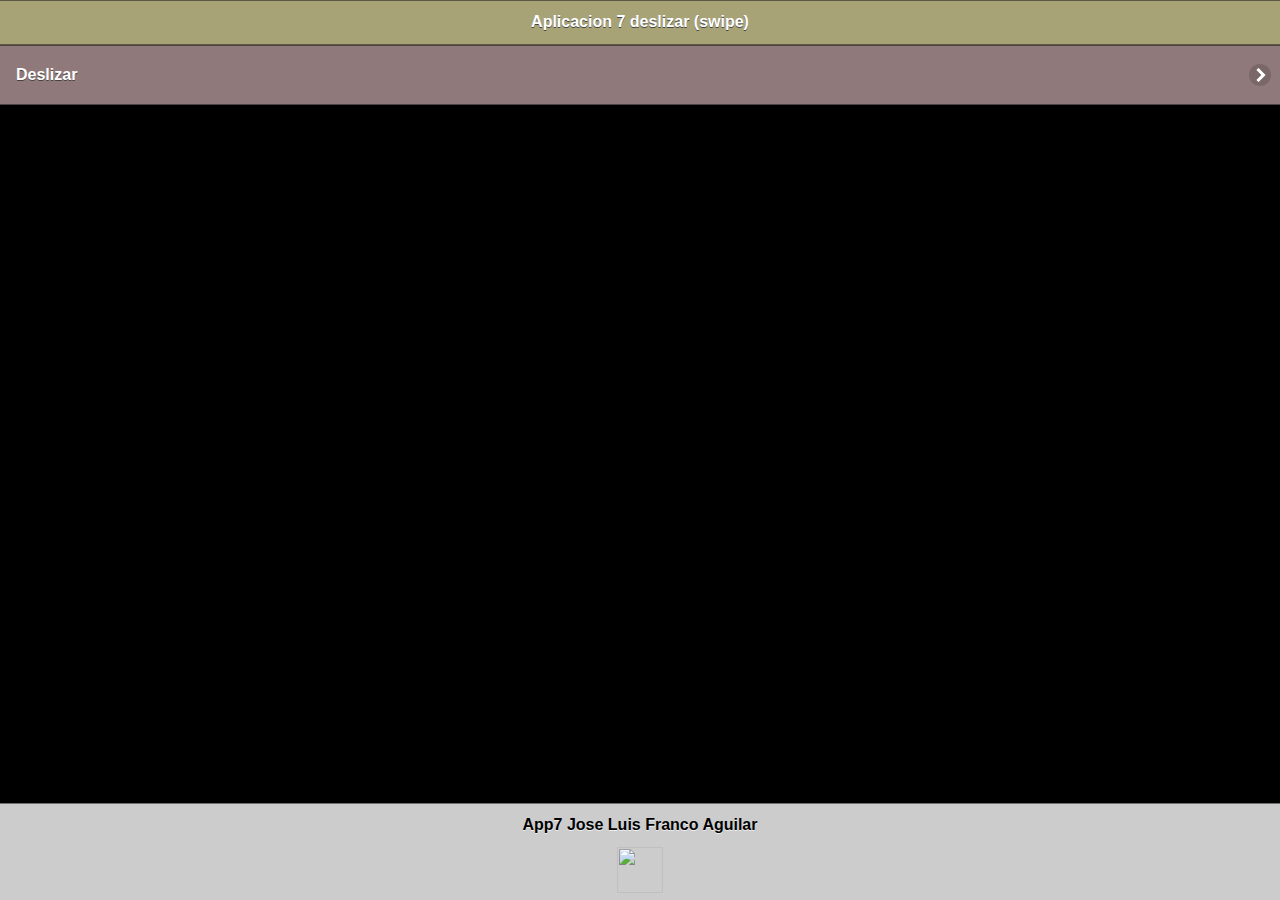
==== index3.html @ d30cde7a "2" ====
<!DOCTYPE html> 
<html>
<head>
<meta charset="utf-8" />
<title>App7 Swipe con la pantalla Deslizar</title>

<!--grupo CSS-->
  <link rel="stylesheet" href="css/tema-app7.min.css" />
  <link rel="stylesheet" href="css/jquery.mobile.icons-1.4.5.min.css" />
  <link rel="stylesheet" href="css/jquery.mobile.structure-1.4.5.min.css" />
  
  <!--grupo JavaScript-->
  <script src="js/jquery-1.11.2.min.js"></script>
  <script src="js/jquery.mobile-1.4.5.min.js"></script>
  <script src="app7/js/acciones.js" type="text/javascript"></script>
  <script src="phonegap.js"></script>
</head>
<body>
 <div data-role="page" id="Principal" data-theme="b">
   <div data-role="header" data-add-back-btn="true" data-back-btn-text="Regresar" data-back-btn-theme="b">
    <h1>Aplicacion 7 deslizar (swipe)</h1>
   </div>
   
   <div data-role="main" class="ui-content">
   <div>
    <ul data-role="listview" data-theme="b" class="ui-listview ui-group-theme-a">
      <li class="ui-first-child ui-last-child">
      <a href="#page3" class="ui-btn ui-btn-icon-right ui-icon-carat-r">
      <h2>Deslizar</h2>
      </a>
      </li>
    </ul>
   </div>
   </div>
   
   <div data-role="footer" align="center" data-theme="a" data-position="fixed">
     <h4>App7 Jose Luis Franco Aguilar</h4>
     <img src="app7/res/android/mdpi.png" width="46" height="46">
   </div>
  </div>
  
  <div data-role="page" id="page3" data-theme="b">
   <div data-role="header" data-add-back-btn="true" data-back-btn-text="Regresar" data-back-btn-theme="a">
    <h1>Acciones</h1>
   </div>
   
   <div data-role="main" class="ui-content">
   <div>
    <ul data-role="controlgroup" data-type="vertical" data-theme="b" class="ui-listview ui-group-theme-a">
     <li class="ui-first-child ui-last-child">
     <a href="#page4" class="ui-btn ui-btn-icon-right ui-icon-carat-r">
     <h2>Izquierda</h2>
     </a>
     </li>
     <li class="ui-first-child ui-last-child">
     <a href="#page5" class="ui-btn ui-btn-icon-right ui-icon-carat-r">
     <h2>Derecha</h2>
     </a>
     </li>
    </ul>
   </div>
   </div>
   
   <div data-role="footer" align="center" data-theme="a" data-position="fixed">
     <h4>App7 Jose Luis Franco Aguilar</h4>
     <img src="app7/res/android/mdpi.png" width="46" height="46">
   </div>
  </div>
  
  <div data-role="page" id="page4" data-theme="b">
  <div data-role="header" data-add-back-btn="true" data-back-btn-text="Regresar" data-back-btn-theme="b">
    <h1>Desliza a la izquierda</h1>
   </div>
   <div data-role="content" align="center">
   <div id="izquierda" style="width:90%; height:300px; background-color:#09F;">
   </div>
   </div>
   
   <div data-role="footer" align="center" data-theme="a" data-position="fixed">
     <h4>App7 Jose Luis Franco Aguilar</h4>
     <img src="app7/res/android/mdpi.png" width="46" height="46">
   </div>
  </div>
  
  
  <div data-role="page" id="page5" data-theme="b">
  <div data-role="header" data-add-back-btn="true" data-back-btn-text="Regresar" data-back-btn-theme="b">
    <h1>Desliza a la derecha</h1>
   </div>
   <div data-role="content" align="center">
   <div id="derecha" style="width:90%; height:300px; background-color:#9F3;">
   </div>
   </div>
   
   <div data-role="footer" align="center" data-theme="a" data-position="fixed">
     <h4>App7 Jose Luis Franco Aguilar</h4>
     <img src="app7/res/android/mdpi.png" width="46" height="46">
   </div>
  </div>
  
</body>
</html>
---- css/tema-app7.min.css ----
/*!
* jQuery Mobile 1.4.5
* Git HEAD hash: 68e55e78b292634d3991c795f06f5e37a512decc <> Date: Fri Oct 31 2014 17:33:30 UTC
* http://jquerymobile.com
*
* Copyright 2010, 2014 jQuery Foundation, Inc. and othercontributors
* Released under the MIT license.
* http://jquery.org/license
*
*/


/* Globals */
/* Font
-----------------------------------------------------------------------------------------------------------*/
html {
	font-size: 100%;
}
body,
input,
select,
textarea,
button,
.ui-btn {
	font-size: 1em;
	line-height: 1.3;
	 font-family: sans-serif /*{global-font-family}*/;
}
legend,
.ui-input-text input,
.ui-input-search input {
	color: inherit;
	text-shadow: inherit;
}
/* Form labels (overrides font-weight bold in bars, and mini font-size) */
.ui-mobile label,
div.ui-controlgroup-label {
	font-weight: normal;
	font-size: 16px;
}
/* Separators
-----------------------------------------------------------------------------------------------------------*/
/* Field contain separator (< 28em) */
.ui-field-contain {
	border-bottom-color: #828282;
	border-bottom-color: rgba(0,0,0,.15);
	border-bottom-width: 1px;
	border-bottom-style: solid;
}
/* Table opt-in classes: strokes between each row, and alternating row stripes */
/* Classes table-stroke and table-stripe are deprecated in 1.4. */
.table-stroke thead th,
.table-stripe thead th,
.table-stripe tbody tr:last-child {
	border-bottom: 1px solid #d6d6d6; /* non-RGBA fallback */
	border-bottom: 1px solid rgba(0,0,0,.1);
}
.table-stroke tbody th,
.table-stroke tbody td {
	border-bottom: 1px solid #e6e6e6; /* non-RGBA fallback  */
	border-bottom: 1px solid rgba(0,0,0,.05);
}
.table-stripe.table-stroke tbody tr:last-child th,
.table-stripe.table-stroke tbody tr:last-child td {
	border-bottom: 0;
}
.table-stripe tbody tr:nth-child(odd) td,
.table-stripe tbody tr:nth-child(odd) th {
	background-color: #eeeeee; /* non-RGBA fallback  */
	background-color: rgba(0,0,0,.04);
}
/* Buttons
-----------------------------------------------------------------------------------------------------------*/
.ui-btn,
label.ui-btn {
	font-weight: bold;
	border-width: 1px;
	border-style: solid;
}
.ui-btn {
	text-decoration: none !important;
}
.ui-btn-active {
	cursor: pointer;
}
/* Corner rounding
-----------------------------------------------------------------------------------------------------------*/
/* Class ui-btn-corner-all deprecated in 1.4 */
.ui-corner-all {
	-webkit-border-radius: .6em /*{global-radii-blocks}*/;
	border-radius: .6em /*{global-radii-blocks}*/;
}
/* Buttons */
.ui-btn-corner-all,
.ui-btn.ui-corner-all,
/* Slider track */
.ui-slider-track.ui-corner-all,
/* Flipswitch */
.ui-flipswitch.ui-corner-all,
/* Count bubble */
.ui-li-count {
	-webkit-border-radius: .3125em /*{global-radii-buttons}*/;
	border-radius: .3125em /*{global-radii-buttons}*/;
}
/* Icon-only buttons */
.ui-btn-icon-notext.ui-btn-corner-all,
.ui-btn-icon-notext.ui-corner-all {
	-webkit-border-radius: 1em;
	border-radius: 1em;
}
/* Radius clip workaround for cleaning up corner trapping */
.ui-btn-corner-all,
.ui-corner-all {
	-webkit-background-clip: padding;
	background-clip: padding-box;
}
/* Popup arrow */
.ui-popup.ui-corner-all > .ui-popup-arrow-guide {
	left: .6em /*{global-radii-blocks}*/;
	right: .6em /*{global-radii-blocks}*/;
	top: .6em /*{global-radii-blocks}*/;
	bottom: .6em /*{global-radii-blocks}*/;
}
/* Shadow
-----------------------------------------------------------------------------------------------------------*/
.ui-shadow {
	-webkit-box-shadow: 0 1px 3px /*{global-box-shadow-size}*/ rgba(0,0,0,.2) /*{global-box-shadow-color}*/;
	-moz-box-shadow: 0 1px 3px /*{global-box-shadow-size}*/ rgba(0,0,0,.2) /*{global-box-shadow-color}*/;
	box-shadow: 0 1px 3px /*{global-box-shadow-size}*/ rgba(0,0,0,.2) /*{global-box-shadow-color}*/;
}
.ui-shadow-inset {
	-webkit-box-shadow: inset 0 1px 3px /*{global-box-shadow-size}*/ rgba(0,0,0,.2) /*{global-box-shadow-color}*/;
	-moz-box-shadow: inset 0 1px 3px /*{global-box-shadow-size}*/ rgba(0,0,0,.2) /*{global-box-shadow-color}*/;
	box-shadow: inset 0 1px 3px /*{global-box-shadow-size}*/ rgba(0,0,0,.2) /*{global-box-shadow-color}*/;
}
.ui-overlay-shadow {
	-webkit-box-shadow: 0 0 12px 		rgba(0,0,0,.6);
	-moz-box-shadow: 0 0 12px 			rgba(0,0,0,.6);
	box-shadow: 0 0 12px 				rgba(0,0,0,.6);
}
/* Icons
-----------------------------------------------------------------------------------------------------------*/
.ui-btn-icon-left:after,
.ui-btn-icon-right:after,
.ui-btn-icon-top:after,
.ui-btn-icon-bottom:after,
.ui-btn-icon-notext:after {
	background-color: #666666 /*{global-icon-color}*/;
	background-color: rgba(0,0,0,.15) /*{global-icon-disc}*/;
	background-position: center center;
	background-repeat: no-repeat;
	-webkit-border-radius: 1em;
	border-radius: 1em;
}
/* Alt icons */
.ui-alt-icon.ui-btn:after,
.ui-alt-icon .ui-btn:after,
html .ui-alt-icon.ui-checkbox-off:after,
html .ui-alt-icon.ui-radio-off:after,
html .ui-alt-icon .ui-checkbox-off:after,
html .ui-alt-icon .ui-radio-off:after {
	background-color: #666666 /*{global-icon-color}*/;
	background-color: rgba(0,0,0,.15) /*{global-icon-disc}*/;
}
/* No disc */
.ui-nodisc-icon.ui-btn:after,
.ui-nodisc-icon .ui-btn:after {
	background-color: transparent;
}
/* Icon shadow */
.ui-shadow-icon.ui-btn:after,
.ui-shadow-icon .ui-btn:after {
	-webkit-box-shadow: 0 1px 0 rgba(255,255,255,.3) /*{global-icon-shadow}*/;
	-moz-box-shadow: 0 1px 0 rgba(255,255,255,.3) /*{global-icon-shadow}*/;
	box-shadow: 0 1px 0 rgba(255,255,255,.3) /*{global-icon-shadow}*/;
}
/* Checkbox and radio */
.ui-btn.ui-checkbox-off:after,
.ui-btn.ui-checkbox-on:after,
.ui-btn.ui-radio-off:after,
.ui-btn.ui-radio-on:after {
	display: block;
	width: 18px;
	height: 18px;
	margin: -9px 2px 0 2px;
}
.ui-checkbox-off:after,
.ui-btn.ui-radio-off:after {
	filter: Alpha(Opacity=30);
	opacity: .3;
}
.ui-btn.ui-checkbox-off:after,
.ui-btn.ui-checkbox-on:after {
	-webkit-border-radius: .1875em;
	border-radius: .1875em;
}
.ui-btn.ui-checkbox-off:after {
	background-color: #666;
	background-color: rgba(0,0,0,.3);
}
.ui-radio .ui-btn.ui-radio-on:after {
	background-image: none;
	background-color: #fff;
	width: 8px;
	height: 8px;
	border-width: 5px;
	border-style: solid; 
}
.ui-alt-icon.ui-btn.ui-radio-on:after,
.ui-alt-icon .ui-btn.ui-radio-on:after {
	background-color: #000;
}
/* Loader */
.ui-icon-loading {
	background: url("images/ajax-loader.gif");
	background-size: 2.875em 2.875em;
}.ui-bar-a,.ui-page-theme-a .ui-bar-inherit,html .ui-bar-a .ui-bar-inherit,html .ui-body-a .ui-bar-inherit,html body .ui-group-theme-a .ui-bar-inherit{background-color:#cccccc ;border-color:#707070 ;color:#000000 ;text-shadow:0  1px  0  #eeeeee ;font-weight:bold;}.ui-bar-a{border-width:1px;border-style:solid;}.ui-overlay-a,.ui-page-theme-a,.ui-page-theme-a .ui-panel-wrapper{background-color:#81a5b1 ;border-color:#81a5b1 ;color:#000000 ;text-shadow:0  1px  0  #eeeeee ;}.ui-body-a,.ui-page-theme-a .ui-body-inherit,html .ui-bar-a .ui-body-inherit,html .ui-body-a .ui-body-inherit,html body .ui-group-theme-a .ui-body-inherit,html .ui-panel-page-container-a{background-color:#406966 ;border-color:#233938 ;color:#ffffff ;text-shadow:0  1px  0  #444444 ;}.ui-body-a{border-width:1px;border-style:solid;}.ui-page-theme-a a,html .ui-bar-a a,html .ui-body-a a,html body .ui-group-theme-a a{color:#3388cc ;font-weight:bold;}.ui-page-theme-a a:visited,html .ui-bar-a a:visited,html .ui-body-a a:visited,html body .ui-group-theme-a a:visited{   color:#3388cc ;}.ui-page-theme-a a:hover,html .ui-bar-a a:hover,html .ui-body-a a:hover,html body .ui-group-theme-a a:hover{color:#005599 ;}.ui-page-theme-a a:active,html .ui-bar-a a:active,html .ui-body-a a:active,html body .ui-group-theme-a a:active{color:#005599 ;}.ui-page-theme-a .ui-btn,html .ui-bar-a .ui-btn,html .ui-body-a .ui-btn,html body .ui-group-theme-a .ui-btn,html head + body .ui-btn.ui-btn-a,.ui-page-theme-a .ui-btn:visited,html .ui-bar-a .ui-btn:visited,html .ui-body-a .ui-btn:visited,html body .ui-group-theme-a .ui-btn:visited,html head + body .ui-btn.ui-btn-a:visited{background-color:#476375 ;border-color:#273640 ;color:#ffffff ;text-shadow:0  1px  0  #444444 ;}.ui-page-theme-a .ui-btn:hover,html .ui-bar-a .ui-btn:hover,html .ui-body-a .ui-btn:hover,html body .ui-group-theme-a .ui-btn:hover,html head + body .ui-btn.ui-btn-a:hover{background-color:#517186 ;border-color:#2c3e49 ;color:#ffffff ;text-shadow:0  1px  0  #444444 ;}.ui-page-theme-a .ui-btn:active,html .ui-bar-a .ui-btn:active,html .ui-body-a .ui-btn:active,html body .ui-group-theme-a .ui-btn:active,html head + body .ui-btn.ui-btn-a:active{background-color:#517186 ;border-color:#2c3e49 ;color:#ffffff ;text-shadow:0  1px  0  #444444 ;}.ui-page-theme-a .ui-btn.ui-btn-active,html .ui-bar-a .ui-btn.ui-btn-active,html .ui-body-a .ui-btn.ui-btn-active,html body .ui-group-theme-a .ui-btn.ui-btn-active,html head + body .ui-btn.ui-btn-a.ui-btn-active,.ui-page-theme-a .ui-checkbox-on:after,html .ui-bar-a .ui-checkbox-on:after,html .ui-body-a .ui-checkbox-on:after,html body .ui-group-theme-a .ui-checkbox-on:after,.ui-btn.ui-checkbox-on.ui-btn-a:after,.ui-page-theme-a .ui-flipswitch-active,html .ui-bar-a .ui-flipswitch-active,html .ui-body-a .ui-flipswitch-active,html body .ui-group-theme-a .ui-flipswitch-active,html body .ui-flipswitch.ui-bar-a.ui-flipswitch-active,.ui-page-theme-a .ui-slider-track .ui-btn-active,html .ui-bar-a .ui-slider-track .ui-btn-active,html .ui-body-a .ui-slider-track .ui-btn-active,html body .ui-group-theme-a .ui-slider-track .ui-btn-active,html body div.ui-slider-track.ui-body-a .ui-btn-active{background-color:#3388cc ;border-color:#3388cc ;color:#ffffff ;text-shadow:0  1px  0  #005599 ;}.ui-page-theme-a .ui-radio-on:after,html .ui-bar-a .ui-radio-on:after,html .ui-body-a .ui-radio-on:after,html body .ui-group-theme-a .ui-radio-on:after,.ui-btn.ui-radio-on.ui-btn-a:after{border-color:#3388cc ;}.ui-page-theme-a .ui-btn:focus,html .ui-bar-a .ui-btn:focus,html .ui-body-a .ui-btn:focus,html body .ui-group-theme-a .ui-btn:focus,html head + body .ui-btn.ui-btn-a:focus,.ui-page-theme-a .ui-focus,html .ui-bar-a .ui-focus,html .ui-body-a .ui-focus,html body .ui-group-theme-a .ui-focus,html head + body .ui-btn-a.ui-focus,html head + body .ui-body-a.ui-focus{-webkit-box-shadow:0 0 12px #3388cc ;-moz-box-shadow:0 0 12px #3388cc ;box-shadow:0 0 12px #3388cc ;}.ui-bar-b,.ui-page-theme-b .ui-bar-inherit,html .ui-bar-b .ui-bar-inherit,html .ui-body-b .ui-bar-inherit,html body .ui-group-theme-b .ui-bar-inherit{background-color:#a7a377 ;border-color:#5b5941 ;color:#ffffff ;text-shadow:0  1px  0  #444444 ;font-weight:bold;}.ui-bar-b{border-width:1px;border-style:solid;}.ui-overlay-b,.ui-page-theme-b,.ui-page-theme-b .ui-panel-wrapper{background-color:#000000 ;border-color:#000000 ;color:#ffffff ;text-shadow:0  1px  0  #444444 ;}.ui-body-b,.ui-page-theme-b .ui-body-inherit,html .ui-bar-b .ui-body-inherit,html .ui-body-b .ui-body-inherit,html body .ui-group-theme-b .ui-body-inherit,html .ui-panel-page-container-b{background-color:#b0b0b0 ;border-color:#606060 ;color:#000000 ;text-shadow:0  1px  0  #eeeeee ;}.ui-body-b{border-width:1px;border-style:solid;}.ui-page-theme-b a,html .ui-bar-b a,html .ui-body-b a,html body .ui-group-theme-b a{color:#3388cc ;font-weight:bold;}.ui-page-theme-b a:visited,html .ui-bar-b a:visited,html .ui-body-b a:visited,html body .ui-group-theme-b a:visited{   color:#3388cc ;}.ui-page-theme-b a:hover,html .ui-bar-b a:hover,html .ui-body-b a:hover,html body .ui-group-theme-b a:hover{color:#005599 ;}.ui-page-theme-b a:active,html .ui-bar-b a:active,html .ui-body-b a:active,html body .ui-group-theme-b a:active{color:#005599 ;}.ui-page-theme-b .ui-btn,html .ui-bar-b .ui-btn,html .ui-body-b .ui-btn,html body .ui-group-theme-b .ui-btn,html head + body .ui-btn.ui-btn-b,.ui-page-theme-b .ui-btn:visited,html .ui-bar-b .ui-btn:visited,html .ui-body-b .ui-btn:visited,html body .ui-group-theme-b .ui-btn:visited,html head + body .ui-btn.ui-btn-b:visited{background-color:#90797a ;border-color:#4f4243 ;color:#ffffff ;text-shadow:0  1px  0  #444444 ;}.ui-page-theme-b .ui-btn:hover,html .ui-bar-b .ui-btn:hover,html .ui-body-b .ui-btn:hover,html body .ui-group-theme-b .ui-btn:hover,html head + body .ui-btn.ui-btn-b:hover{background-color:#a58b8c ;border-color:#5a4c4d ;color:#ffffff ;text-shadow:0  1px  0  #444444 ;}.ui-page-theme-b .ui-btn:active,html .ui-bar-b .ui-btn:active,html .ui-body-b .ui-btn:active,html body .ui-group-theme-b .ui-btn:active,html head + body .ui-btn.ui-btn-b:active{background-color:#a58b8c ;border-color:#5a4c4d ;color:#ffffff ;text-shadow:0  1px  0  #444444 ;}.ui-page-theme-b .ui-btn.ui-btn-active,html .ui-bar-b .ui-btn.ui-btn-active,html .ui-body-b .ui-btn.ui-btn-active,html body .ui-group-theme-b .ui-btn.ui-btn-active,html head + body .ui-btn.ui-btn-b.ui-btn-active,.ui-page-theme-b .ui-checkbox-on:after,html .ui-bar-b .ui-checkbox-on:after,html .ui-body-b .ui-checkbox-on:after,html body .ui-group-theme-b .ui-checkbox-on:after,.ui-btn.ui-checkbox-on.ui-btn-b:after,.ui-page-theme-b .ui-flipswitch-active,html .ui-bar-b .ui-flipswitch-active,html .ui-body-b .ui-flipswitch-active,html body .ui-group-theme-b .ui-flipswitch-active,html body .ui-flipswitch.ui-bar-b.ui-flipswitch-active,.ui-page-theme-b .ui-slider-track .ui-btn-active,html .ui-bar-b .ui-slider-track .ui-btn-active,html .ui-body-b .ui-slider-track .ui-btn-active,html body .ui-group-theme-b .ui-slider-track .ui-btn-active,html body div.ui-slider-track.ui-body-b .ui-btn-active{background-color:#3388cc ;border-color:#3388cc ;color:#ffffff ;text-shadow:0  1px  0  #005599 ;}.ui-page-theme-b .ui-radio-on:after,html .ui-bar-b .ui-radio-on:after,html .ui-body-b .ui-radio-on:after,html body .ui-group-theme-b .ui-radio-on:after,.ui-btn.ui-radio-on.ui-btn-b:after{border-color:#3388cc ;}.ui-page-theme-b .ui-btn:focus,html .ui-bar-b .ui-btn:focus,html .ui-body-b .ui-btn:focus,html body .ui-group-theme-b .ui-btn:focus,html head + body .ui-btn.ui-btn-b:focus,.ui-page-theme-b .ui-focus,html .ui-bar-b .ui-focus,html .ui-body-b .ui-focus,html body .ui-group-theme-b .ui-focus,html head + body .ui-btn-b.ui-focus,html head + body .ui-body-b.ui-focus{-webkit-box-shadow:0 0 12px #3388cc ;-moz-box-shadow:0 0 12px #3388cc ;box-shadow:0 0 12px #3388cc ;}.ui-bar-c,.ui-page-theme-c .ui-bar-inherit,html .ui-bar-c .ui-bar-inherit,html .ui-body-c .ui-bar-inherit,html body .ui-group-theme-c .ui-bar-inherit{background-color:#e9e9e9 ;border-color:#dddddd ;color:#333333 ;text-shadow:0  1px  0  #eeeeee ;font-weight:bold;}.ui-bar-c{border-width:1px;border-style:solid;}.ui-overlay-c,.ui-page-theme-c,.ui-page-theme-c .ui-panel-wrapper{background-color:#f9f9f9 ;border-color:#bbbbbb ;color:#333333 ;text-shadow:0  1px  0  #f3f3f3 ;}.ui-body-c,.ui-page-theme-c .ui-body-inherit,html .ui-bar-c .ui-body-inherit,html .ui-body-c .ui-body-inherit,html body .ui-group-theme-c .ui-body-inherit,html .ui-panel-page-container-c{background-color:#ffffff ;border-color:#dddddd ;color:#333333 ;text-shadow:0  1px  0  #f3f3f3 ;}.ui-body-c{border-width:1px;border-style:solid;}.ui-page-theme-c a,html .ui-bar-c a,html .ui-body-c a,html body .ui-group-theme-c a{color:#3388cc ;font-weight:bold;}.ui-page-theme-c a:visited,html .ui-bar-c a:visited,html .ui-body-c a:visited,html body .ui-group-theme-c a:visited{   color:#3388cc ;}.ui-page-theme-c a:hover,html .ui-bar-c a:hover,html .ui-body-c a:hover,html body .ui-group-theme-c a:hover{color:#005599 ;}.ui-page-theme-c a:active,html .ui-bar-c a:active,html .ui-body-c a:active,html body .ui-group-theme-c a:active{color:#005599 ;}.ui-page-theme-c .ui-btn,html .ui-bar-c .ui-btn,html .ui-body-c .ui-btn,html body .ui-group-theme-c .ui-btn,html head + body .ui-btn.ui-btn-c,.ui-page-theme-c .ui-btn:visited,html .ui-bar-c .ui-btn:visited,html .ui-body-c .ui-btn:visited,html body .ui-group-theme-c .ui-btn:visited,html head + body .ui-btn.ui-btn-c:visited{background-color:#f6f6f6 ;border-color:#dddddd ;color:#333333 ;text-shadow:0  1px  0  #f3f3f3 ;}.ui-page-theme-c .ui-btn:hover,html .ui-bar-c .ui-btn:hover,html .ui-body-c .ui-btn:hover,html body .ui-group-theme-c .ui-btn:hover,html head + body .ui-btn.ui-btn-c:hover{background-color:#ededed ;border-color:#dddddd ;color:#333333 ;text-shadow:0  1px  0  #f3f3f3 ;}.ui-page-theme-c .ui-btn:active,html .ui-bar-c .ui-btn:active,html .ui-body-c .ui-btn:active,html body .ui-group-theme-c .ui-btn:active,html head + body .ui-btn.ui-btn-c:active{background-color:#e8e8e8 ;border-color:#dddddd ;color:#333333 ;text-shadow:0  1px  0  #f3f3f3 ;}.ui-page-theme-c .ui-btn.ui-btn-active,html .ui-bar-c .ui-btn.ui-btn-active,html .ui-body-c .ui-btn.ui-btn-active,html body .ui-group-theme-c .ui-btn.ui-btn-active,html head + body .ui-btn.ui-btn-c.ui-btn-active,.ui-page-theme-c .ui-checkbox-on:after,html .ui-bar-c .ui-checkbox-on:after,html .ui-body-c .ui-checkbox-on:after,html body .ui-group-theme-c .ui-checkbox-on:after,.ui-btn.ui-checkbox-on.ui-btn-c:after,.ui-page-theme-c .ui-flipswitch-active,html .ui-bar-c .ui-flipswitch-active,html .ui-body-c .ui-flipswitch-active,html body .ui-group-theme-c .ui-flipswitch-active,html body .ui-flipswitch.ui-bar-c.ui-flipswitch-active,.ui-page-theme-c .ui-slider-track .ui-btn-active,html .ui-bar-c .ui-slider-track .ui-btn-active,html .ui-body-c .ui-slider-track .ui-btn-active,html body .ui-group-theme-c .ui-slider-track .ui-btn-active,html body div.ui-slider-track.ui-body-c .ui-btn-active{background-color:#3388cc ;border-color:#3388cc ;color:#ffffff ;text-shadow:0  1px  0  #005599 ;}.ui-page-theme-c .ui-radio-on:after,html .ui-bar-c .ui-radio-on:after,html .ui-body-c .ui-radio-on:after,html body .ui-group-theme-c .ui-radio-on:after,.ui-btn.ui-radio-on.ui-btn-c:after{border-color:#3388cc ;}.ui-page-theme-c .ui-btn:focus,html .ui-bar-c .ui-btn:focus,html .ui-body-c .ui-btn:focus,html body .ui-group-theme-c .ui-btn:focus,html head + body .ui-btn.ui-btn-c:focus,.ui-page-theme-c .ui-focus,html .ui-bar-c .ui-focus,html .ui-body-c .ui-focus,html body .ui-group-theme-c .ui-focus,html head + body .ui-btn-c.ui-focus,html head + body .ui-body-c.ui-focus{-webkit-box-shadow:0 0 12px #3388cc ;-moz-box-shadow:0 0 12px #3388cc ;box-shadow:0 0 12px #3388cc ;}.ui-disabled,.ui-state-disabled,button[disabled],.ui-select .ui-btn.ui-state-disabled{filter:Alpha(Opacity=30);opacity:.3;cursor:default !important;pointer-events:none;}.ui-btn:focus,.ui-btn.ui-focus{outline:0;}.ui-noboxshadow .ui-shadow,.ui-noboxshadow .ui-shadow-inset,.ui-noboxshadow .ui-overlay-shadow,.ui-noboxshadow .ui-shadow-icon.ui-btn:after,.ui-noboxshadow .ui-shadow-icon .ui-btn:after,.ui-noboxshadow .ui-focus,.ui-noboxshadow .ui-btn:focus,.ui-noboxshadow  input:focus,.ui-noboxshadow .ui-panel{-webkit-box-shadow:none !important;-moz-box-shadow:none !important;box-shadow:none !important;}.ui-noboxshadow .ui-btn:focus,.ui-noboxshadow .ui-focus{outline-width:1px;outline-style:auto;}
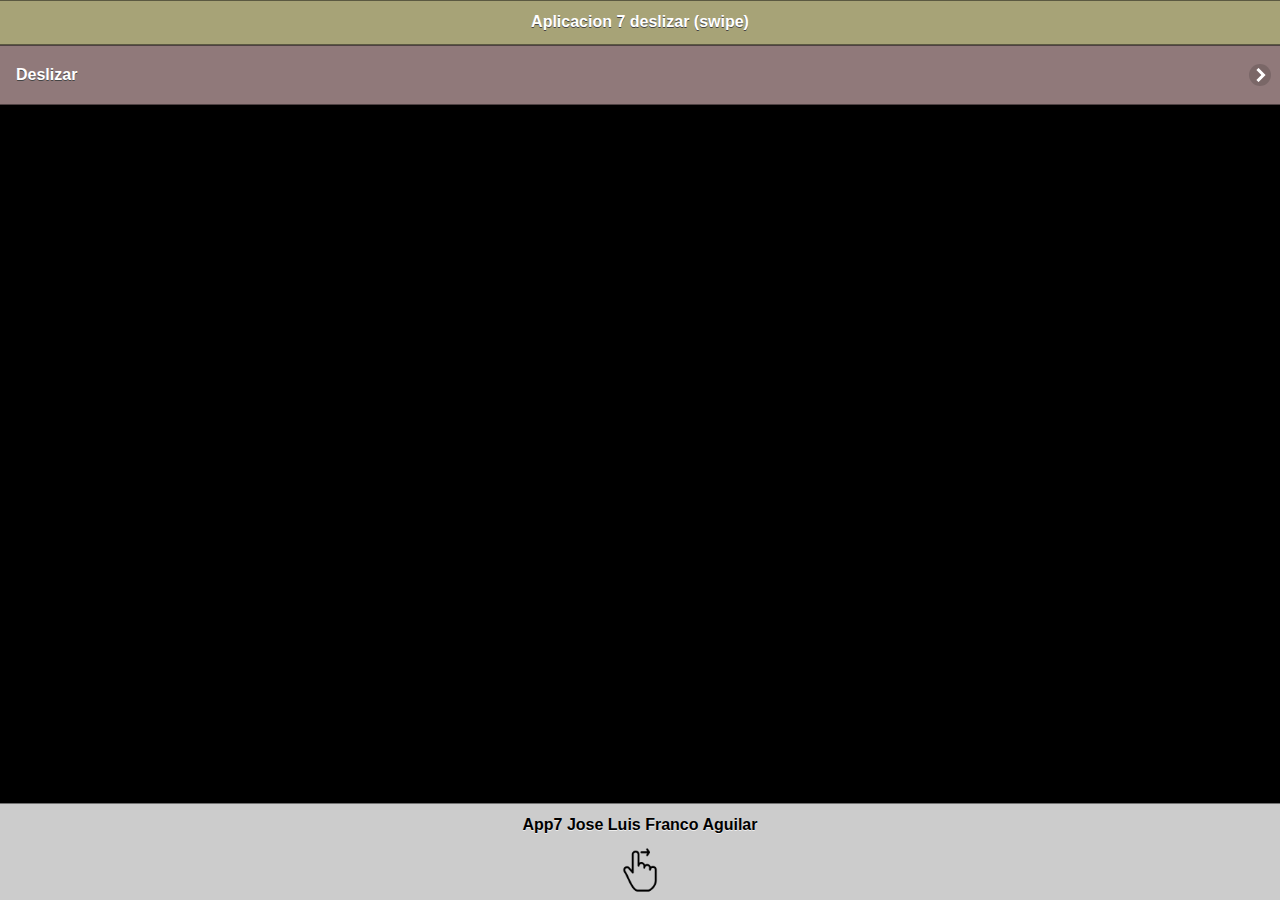
==== commit e8c4f48c: "1" ====
--- a/index3.html
+++ b/index3.html
@@ -12,7 +12,7 @@
   <!--grupo JavaScript-->
   <script src="js/jquery-1.11.2.min.js"></script>
   <script src="js/jquery.mobile-1.4.5.min.js"></script>
-  <script src="app7/js/acciones.js" type="text/javascript"></script>
+  <script src="images/js/acciones.js" type="text/javascript"></script>
   <script src="phonegap.js"></script>
 </head>
 <body>
@@ -35,7 +35,7 @@
    
    <div data-role="footer" align="center" data-theme="a" data-position="fixed">
      <h4>App7 Jose Luis Franco Aguilar</h4>
-     <img src="app7/res/android/mdpi.png" width="46" height="46">
+     <img src="images/res/android/mdpi.png" width="46" height="46">
    </div>
   </div>
   
@@ -63,7 +63,7 @@
    
    <div data-role="footer" align="center" data-theme="a" data-position="fixed">
      <h4>App7 Jose Luis Franco Aguilar</h4>
-     <img src="app7/res/android/mdpi.png" width="46" height="46">
+     <img src="images/res/android/mdpi.png" width="46" height="46">
    </div>
   </div>
   
@@ -78,7 +78,7 @@
    
    <div data-role="footer" align="center" data-theme="a" data-position="fixed">
      <h4>App7 Jose Luis Franco Aguilar</h4>
-     <img src="app7/res/android/mdpi.png" width="46" height="46">
+     <img src="images/res/android/mdpi.png" width="46" height="46">
    </div>
   </div>
   
@@ -94,7 +94,7 @@
    
    <div data-role="footer" align="center" data-theme="a" data-position="fixed">
      <h4>App7 Jose Luis Franco Aguilar</h4>
-     <img src="app7/res/android/mdpi.png" width="46" height="46">
+     <img src="images/res/android/mdpi.png" width="46" height="46">
    </div>
   </div>
   
